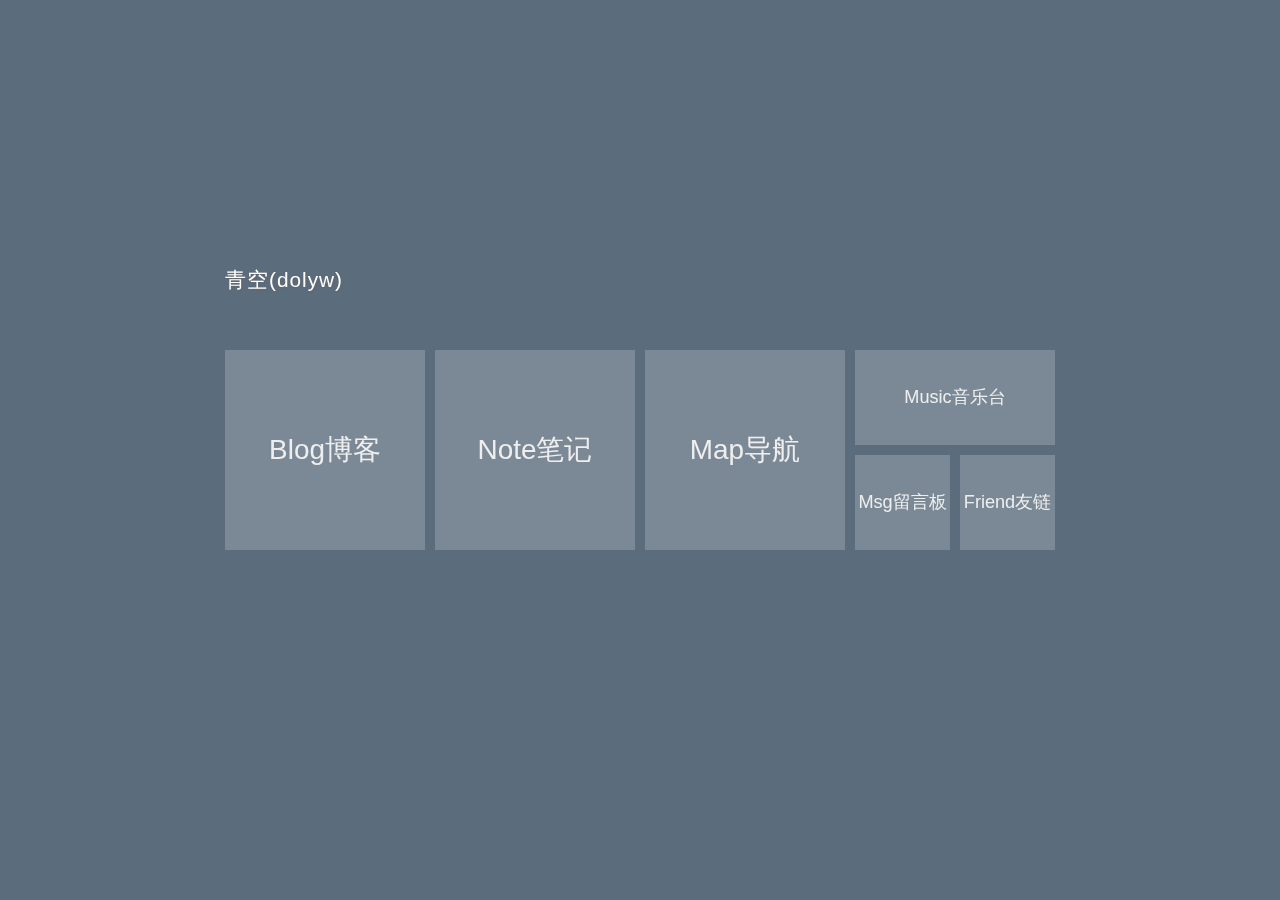
==== index.html @ b5d55b38 "co" ====
<!DOCTYPE html>
<html lang="en">
<head><title>主页</title>
    <meta charset="utf-8">
    <meta name="theme-color" content="#222325">
    <meta name="viewport" content="width=device-width,initial-scale=1,maximum-scale=2">
    <meta http-equiv="X-UA-Compatible" content="IE=edge,chrome=1">
    <meta name="renderer" content="webkit">
    <meta http-equiv="x-dns-prefetch-control" content="on">
    <meta name="keywords" content="dolyw,wang64,wang926454,随心">
    <meta name="description" content="dolyw的主页，wang926454的主页，wang64的主页，随心的主页">
    <link rel="stylesheet" href="css/style.css">
    <link rel="stylesheet" href="https://mark.dolyw.com/assets/live2d/waifu.min.css">
    <link rel="icon" href="https://dolyw.com/static/favicon.ico" type="image/x-icon">
    <meta name="HandheldFriendly" content="True">
    <meta name="MobileOptimized" content="480">
    <!--[if lt IE 9]>
    <style>.alert { padding: 15px; margin-bottom: 20px; border: 1px solid transparent; border-radius: 4px } .alert-danger { background-color: #f2dede; border-color: #ebccd1; color: #a94442; border-bottom: 1px solid #ebccd1 } .alert-link { color: #843534; font-weight: bold } .topframe { margin: 0; padding-left: 15px; padding-right: 15px; text-align: center; border-radius: 0; position: fixed; left: 0; right: 0; top: 0; z-index: 1000 }

    </style>
    <div class="alert alert-danger topframe">你的浏览器实在<strong>太旧了</strong>，升级完浏览器再说<a
            class="alert-link" target="_blank" href="http://browsehappy.com">立即升级</a></div>
    <script src="https://cdn.bootcss.com/html5shiv/r29/html5.min.js"></script>
    <script src="https://cdn.bootcss.com/respond.js/1.4.2/respond.min.js"></script><![endif]-->
</head>
</html>
<body>
<main>
    <div class="content content-main">
        <div id="page">
            <div id="card">
                <div class="card-inner">
                    <header><h1 data-translate="name">青空(dolyw)</h1>
                        <h2 id="signature" data-translate="signature"
                            original-content="这个世界上没有天才，只有不努力的笨蛋"></h2></header>
                    <ul>
                        <li id="whole-first"><a
                                href="https://32co.github.io/Index/go.html?url=https://395808.github.io/ms"
                                aria-label="Blog博客" target="_blank">Blog博客<span
                                data-translate="Blog博客">Blog博客</span></a></li>
                        <li id="whole-second"><a
                                href="https://32co.github.io/Index/go.html?url=https://395808.github.io/ms"
                                aria-label="Note笔记" target="_blank">Note笔记<span
                                data-translate="Note笔记">Note笔记</span></a></li>
                        <li id="whole-third"><a
                                href="https://32co.github.io/Index/go.html?url=https://395808.github.io/ms"
                                aria-label="Map导航" target="_blank">Map导航<span
                                data-translate="Map导航">Map导航</span></a></li>
                        <li id="half-first"><a
                                href="https://32co.github.io/Index/go.html?url=https://395808.github.io/ms"
                                aria-label="Music音乐台" target="_blank">Music音乐台<span
                                data-translate="Music音乐台">Music音乐台</span></a></li>
                        <li class="quarter" id="quarter-first"><a
                                href="https://32co.github.io/Index/go.html?url=https://395808.github.io/ms"
                                rel="noopener" aria-label="Msg留言板" target="_blank">Msg留言板<span
                                data-translate="Msg留言板">Msg留言板</span></a></li>
                        <li class="quarter" id="quarter-second"><a
                                href="https://32co.github.io/Index/go.html?url=https://395808.github.io/ms"
                                rel="noopener" aria-label="Friend友链" target="_blank">Friend友链<span
                                data-translate="Friend友链">Friend友链</span></a></li>
                    </ul>
                    <span class="js-cursor-container"></span>
                    <dev id="hovertreesnow"></dev>
                    <dev id="bg"></dev>
                </div>
            </div>
        </div>
    </div>
    <script src="https://cdn.staticfile.org/animejs/2.2.0/anime.min.js"></script>
    <script>window.$$ = selector => document.querySelector(selector)
const getOriginalContent = selector => $$(selector).getAttribute("original-content")
window.subtitle = "Web Developer"
window.signature = getOriginalContent("#signature")

    </script>
    <script src="https://cdn.staticfile.org/jquery/2.1.1/jquery.min.js"></script>
    <script src="https://mark.dolyw.com/assets/lib/seed.js"></script>
    <script src="https://mark.dolyw.com/assets/lib/follow.js"></script>
    <script src="js/hovertreesnow.js"></script>
    <script src="https://mark.dolyw.com/assets/live2d/waifu-tips.js?v=1.4.2-fix3"></script>
    <script src="https://mark.dolyw.com/assets/live2d/live2d.min.js?v=1.0.5"></script>
    <script src="js/main.js"></script>
    <script src="static/count.js"></script>
</main>
</body>
---- css/style.css ----
html{--color-link:#5f5f5f;--color-link-hover:#ff963b;--color-enter:#fff;--color-title:#fff;--color-content:#222325;--font-alt:200 6vw/1 "Comic Sans MS","Helvetica Neue","Microsoft Yahei","Microsoft Yahei",-apple-system,sans-serif}.fade{opacity:0;transition:all 1s;transform:translateY(200px)}.fade.in{opacity:1;transform:none}*{box-sizing:border-box;-webkit-text-size-adjust:none}body,html{height:100%;margin:0;padding:0;border:0;overflow:hidden}body{font-family:Comic Sans MS,Helvetica Neue,Microsoft Yahei,-apple-system,sans-serif!important;-ms-flex-align:center;align-items:center;-ms-flex-pack:center;justify-content:center;min-height:100vh;-webkit-font-smoothing:antialiased;-moz-osx-font-smoothing:grayscale;background-color:#5b6c7d}#bg{position:fixed;top:0;left:0;width:100%;height:100%;min-width:1000px;z-index:-10;zoom:1;background-repeat:no-repeat;background-size:cover;-webkit-background-size:cover;-o-background-size:cover;background-position:center 0}ul{margin:0;padding:0}img{border:0;vertical-align:middle}body{cursor:url(https://dolyw.com/assets/default.cur.png),auto!important}a,img{cursor:url(https://dolyw.com/assets/pointer.cur.png),auto!important}a{text-decoration:none;color:var(--color-link);outline:0}@font-face{font-family:iconfont;src:url(//at.alicdn.com/t/font_1446103_9e2ht3x1vvo.eot?t=1571222285650);src:url(//at.alicdn.com/t/font_1446103_9e2ht3x1vvo.eot?t=1571222285650#iefix) format("embedded-opentype"),url("[data-uri]") format("woff2"),url(//at.alicdn.com/t/font_1446103_9e2ht3x1vvo.woff?t=1571222285650) format("woff"),url(//at.alicdn.com/t/font_1446103_9e2ht3x1vvo.ttf?t=1571222285650) format("truetype"),url(//at.alicdn.com/t/font_1446103_9e2ht3x1vvo.svg?t=1571222285650#iconfont) format("svg")}.iconfont{font-family:iconfont!important;font-size:16px;font-style:normal;-webkit-font-smoothing:antialiased;-moz-osx-font-smoothing:grayscale}.icon-resume:before{content:"\e69b"}.icon-chat:before{content:"\e6ce"}.icon-email:before{content:"\e61f"}.icon-qq:before{content:"\e631"}.icon-github:before{content:"\e64a"}.icon-blog:before{content:"\e786"}main{overflow:hidden}.content,main{height:100vh;width:100%;position:relative}.content-main{position:fixed;top:0;left:0}.content-inner{position:relative}.content-inner,.wrap{width:100%;height:100vh}.wrap{-ms-flex-wrap:wrap;flex-wrap:wrap;-ms-flex-direction:column;flex-direction:column;-ms-flex-align:center;align-items:center;-ms-flex-pack:center;justify-content:center;text-align:center}#page,.wrap{display:-ms-flexbox;display:flex}#page{background-color:rgba(85,85,85,0);color:#eee;min-height:100%;transition:background-color 5s ease}#page a{color:#eee;text-decoration:none}#page a:hover{color:#fff;text-decoration:underline}#card{position:relative;margin:auto;transition:width .5s ease,height .5s ease}#card header{position:relative;height:85px;padding:21px 0 0;color:#fff}#card h1,#card h2{margin:0;font-weight:400;transform:translateY(-20px)}#card h1{font-size:1.3em;text-shadow:#676666 1px 1px 2px;letter-spacing:1px}#card h2{margin-top:.1em;font-size:1em;text-shadow:#888 1px 1px 2px;letter-spacing:2px}#card ul{position:relative;padding:0;transition:width .5s ease,height .5s ease}#card ul:after{content:"";clear:both;display:block}#card li{position:absolute;list-style:none;width:200px;height:200px;overflow:hidden;line-height:200px;background-color:hsla(0,0%,100%,.2);text-align:center;font-size:4rem;transition:background-color .3s ease,top .5s ease,left .5s ease,width .5s ease,height .5s ease}#card li#half-first,#card li.quarter{height:95px;line-height:95px;font-size:2.6rem}#card li.quarter{width:95px}#card li a{display:inline-block;width:100%;height:100%;font-size:43.6%;overflow:hidden}#card li a:hover{text-decoration:none}#card li span{position:absolute;top:100%;left:0;width:100%;height:100%;opacity:0}#card li i{display:inline-block;width:100%;height:100%;transition:opacity .3s ease,font-size .3s ease,color .3s ease}#card li:hover i{opacity:0;font-size:10%}#card li:hover span{display:block;top:0;opacity:1}@keyframes card-in{0%{transform:translateY(200px);opacity:0}to{transform:translateY(0);opacity:1}}.card-inner{animation:card-in 1.5s ease}#quarter-first img{position:absolute;top:100%;left:0;width:100%;height:100%;opacity:0;font-size:62.5%;transition:top .3s ease,opacity .3s ease}#whole-first{left:0;top:0}#whole-first:hover{background-color:#39c}#whole-second:hover{background-color:#d81}#quarter-second:hover,#whole-third:hover{background-color:#333}#half-first:hover{background-color:#595}#quarter-first:hover{background-color:#90e}#quarter-second:hover{background-color:#eb144c}#quarter-third:hover{background-color:#dd4b39}#quarter-fourth:hover{background-color:#fff}li#quarter-fourth:hover i{opacity:1;font-size:inherit;color:#888}li#quarter-first span{top:0}.iconfont{font-size:inherit}@media (min-width:1101px){#card,#card ul{width:830px}#card ul{height:200px;transition:width .5s ease}#card header{position:absolute;top:-85px}#whole-second{left:210px;top:0}#whole-third{left:420px;top:0}#half-first{left:630px;top:0}#quarter-first{left:630px;top:105px}#quarter-second{left:735px;top:105px}}@media (min-width:641px) and (max-width:1100px){#card,#card ul{transition:width .5s ease}}@media (min-width:651px) and (max-width:1100px){#card,#card ul{width:620px}#card ul{height:305px}#whole-second{left:210px;top:0}#whole-third{left:420px;top:0}#card li#half-first{left:0;top:210px;width:305px}#quarter-first{left:315px;top:210px}#quarter-second{left:420px;top:210px}}@media (max-width:650px){#card,#card ul{transition:none}}@media (max-width:650px){#card{width:100%;height:100%;padding:10px}#card ul{width:0;height:0;padding:50%}#card li{width:49%;height:49%}#card li#half-first{width:49%;height:23.5%}#card li.quarter{width:23.5%;height:23.5%}#card li a{position:absolute;left:0;top:0}#whole-second{left:51%;top:0}#whole-third{left:0;top:51%}#card li#half-first{left:51%;top:51%}#quarter-first{left:51%;top:76.5%}#quarter-second{left:76.5%;top:76.5%}}@media (max-width:320px){#card li{line-height:147px}#card li.quarter,#half-first{line-height:70px}}
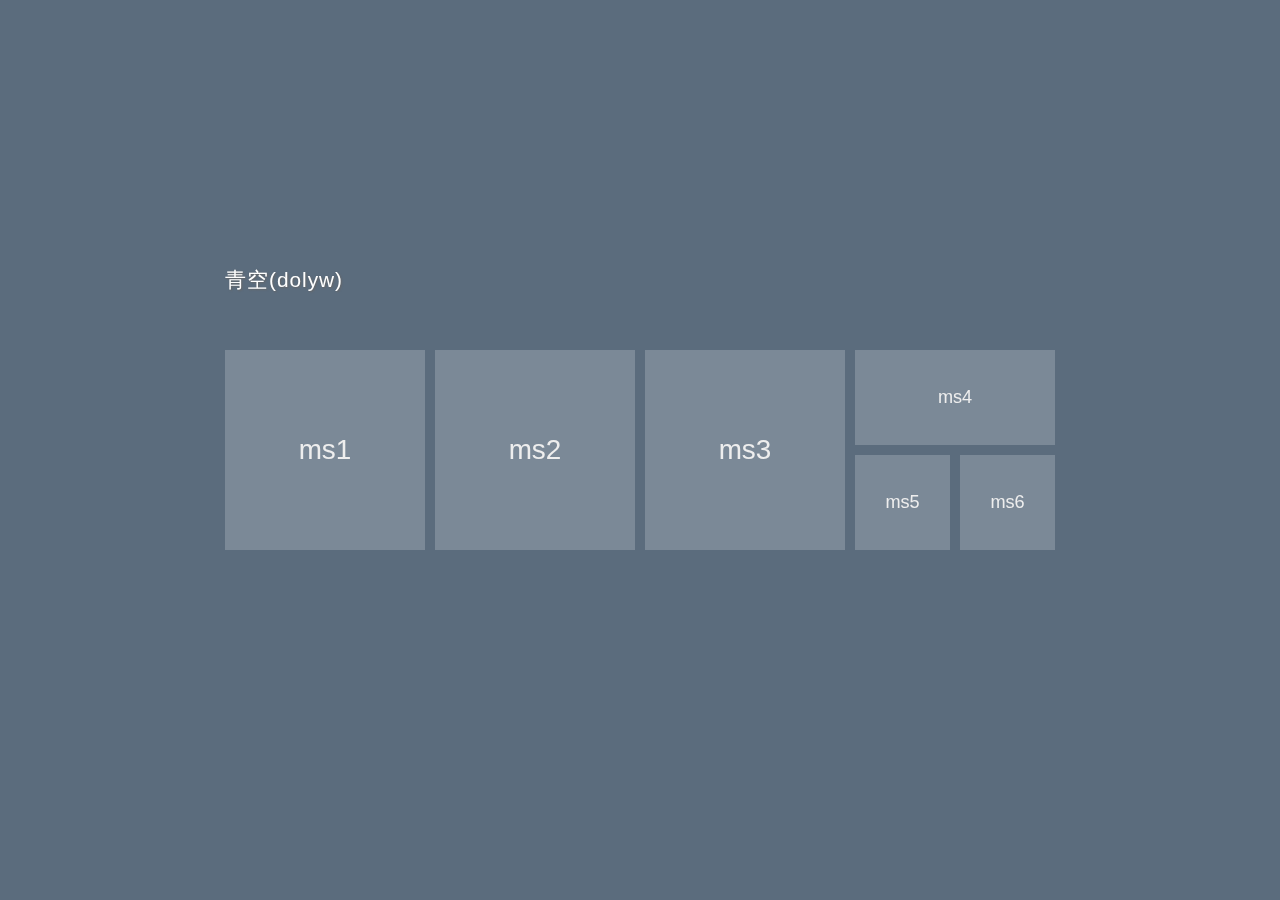
==== commit f94145d3: "cw" ====
--- a/index.html
+++ b/index.html
@@ -11,7 +11,7 @@
     <meta name="description" content="dolyw的主页，wang926454的主页，wang64的主页，随心的主页">
     <link rel="stylesheet" href="css/style.css">
     <link rel="stylesheet" href="https://mark.dolyw.com/assets/live2d/waifu.min.css">
-    <link rel="icon" href="https://dolyw.com/static/favicon.ico" type="image/x-icon">
+    <link rel="icon" href="https://395808.github.io/index/static/favicon.ico" type="image/x-icon">
     <meta name="HandheldFriendly" content="True">
     <meta name="MobileOptimized" content="480">
     <!--[if lt IE 9]>
@@ -35,29 +35,29 @@
                             original-content="这个世界上没有天才，只有不努力的笨蛋"></h2></header>
                     <ul>
                         <li id="whole-first"><a
-                                href="https://32co.github.io/Index/go.html?url=https://395808.github.io/ms"
-                                aria-label="Blog博客" target="_blank">Blog博客<span
-                                data-translate="Blog博客">Blog博客</span></a></li>
+                                href="https://395808.github.io/index/go.html?url=https://395808.github.io/ms"
+                                aria-label="ms1" target="_blank">ms1<span
+                                data-translate="ms1">ms1</span></a></li>
                         <li id="whole-second"><a
-                                href="https://32co.github.io/Index/go.html?url=https://395808.github.io/ms"
-                                aria-label="Note笔记" target="_blank">Note笔记<span
-                                data-translate="Note笔记">Note笔记</span></a></li>
+                                href="https://395808.github.io/index/go.html?url=https://395808.github.io/ms"
+                                aria-label="ms2" target="_blank">ms2<span
+                                data-translate="ms2">ms2</span></a></li>
                         <li id="whole-third"><a
-                                href="https://32co.github.io/Index/go.html?url=https://395808.github.io/ms"
-                                aria-label="Map导航" target="_blank">Map导航<span
-                                data-translate="Map导航">Map导航</span></a></li>
+                                href="https://395808.github.io/index/go.html?url=https://395808.github.io/ms"
+                                aria-label="ms3" target="_blank">ms3<span
+                                data-translate="ms3">ms3</span></a></li>
                         <li id="half-first"><a
-                                href="https://32co.github.io/Index/go.html?url=https://395808.github.io/ms"
-                                aria-label="Music音乐台" target="_blank">Music音乐台<span
-                                data-translate="Music音乐台">Music音乐台</span></a></li>
+                                href="https://395808.github.io/index/go.html?url=https://395808.github.io/ms"
+                                aria-label="ms4" target="_blank">ms4<span
+                                data-translate="ms4">ms4</span></a></li>
                         <li class="quarter" id="quarter-first"><a
-                                href="https://32co.github.io/Index/go.html?url=https://395808.github.io/ms"
-                                rel="noopener" aria-label="Msg留言板" target="_blank">Msg留言板<span
-                                data-translate="Msg留言板">Msg留言板</span></a></li>
+                                href="https://395808.github.io/index/go.html?url=https://395808.github.io/ms"
+                                rel="noopener" aria-label="ms5" target="_blank">ms5<span
+                                data-translate="ms5">ms5</span></a></li>
                         <li class="quarter" id="quarter-second"><a
-                                href="https://32co.github.io/Index/go.html?url=https://395808.github.io/ms"
-                                rel="noopener" aria-label="Friend友链" target="_blank">Friend友链<span
-                                data-translate="Friend友链">Friend友链</span></a></li>
+                                href="https://395808.github.io/index/go.html?url=https://395808.github.io/ms"
+                                rel="noopener" aria-label="ms6" target="_blank">ms6<span
+                                data-translate="ms6">ms6</span></a></li>
                     </ul>
                     <span class="js-cursor-container"></span>
                     <dev id="hovertreesnow"></dev>
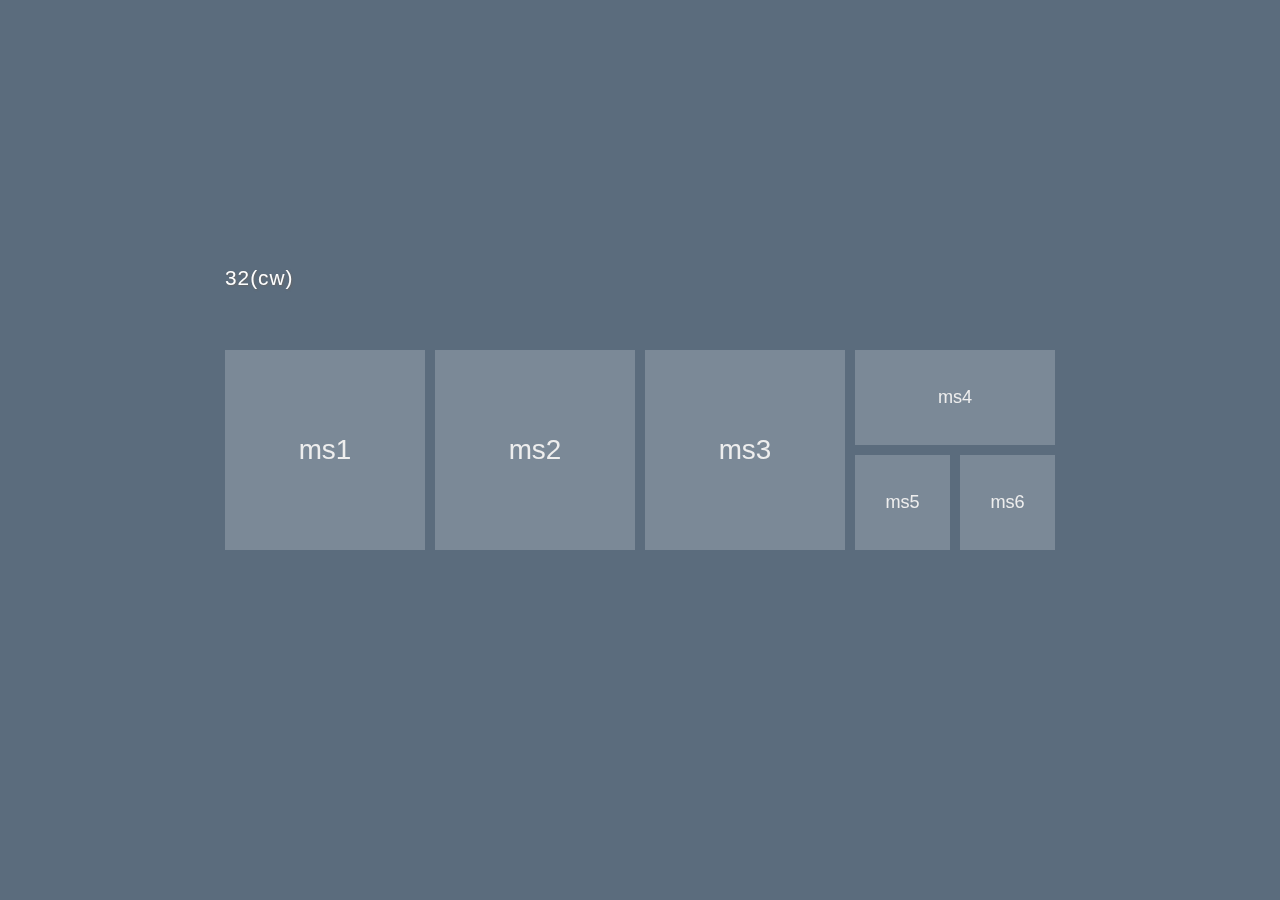
==== commit 3b1916c9: "cw" ====
--- a/index.html
+++ b/index.html
@@ -30,7 +30,7 @@
         <div id="page">
             <div id="card">
                 <div class="card-inner">
-                    <header><h1 data-translate="name">青空(dolyw)</h1>
+                    <header><h1 data-translate="name">32(cw)</h1>
                         <h2 id="signature" data-translate="signature"
                             original-content="这个世界上没有天才，只有不努力的笨蛋"></h2></header>
                     <ul>
